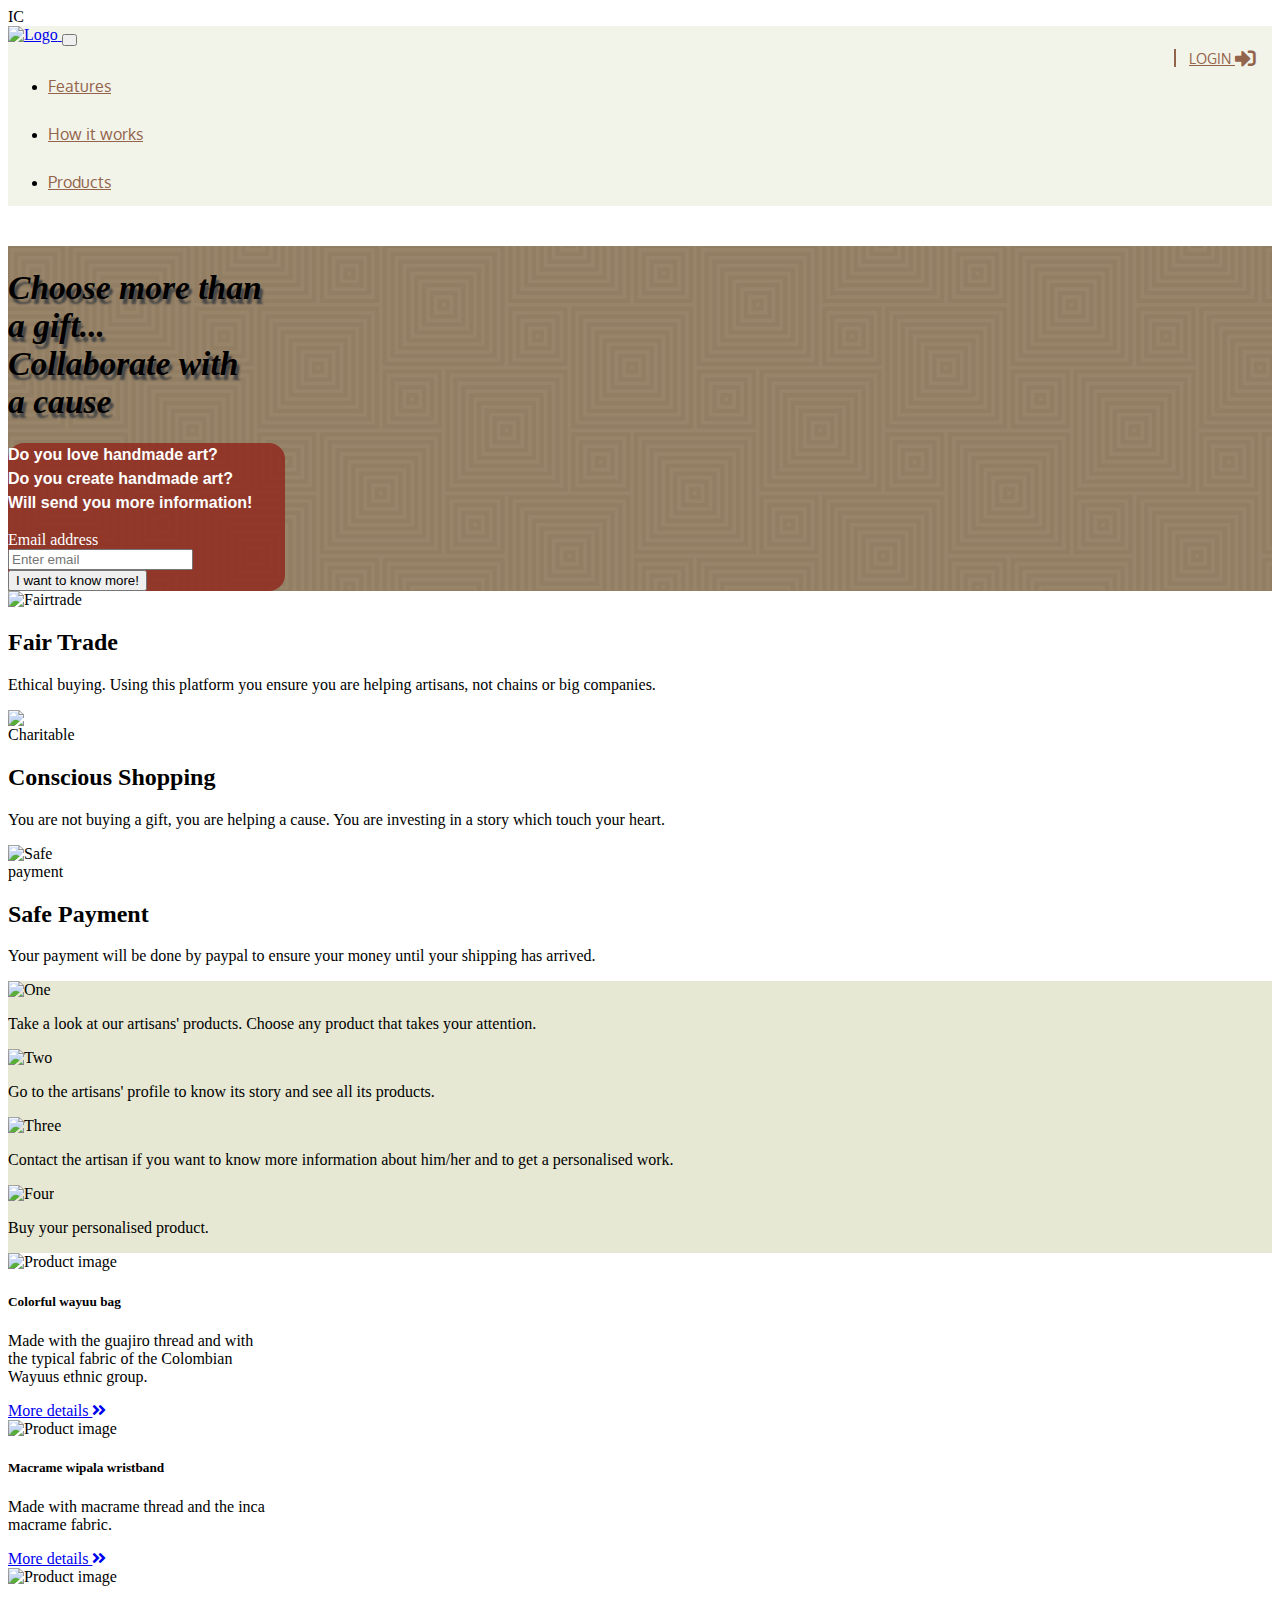
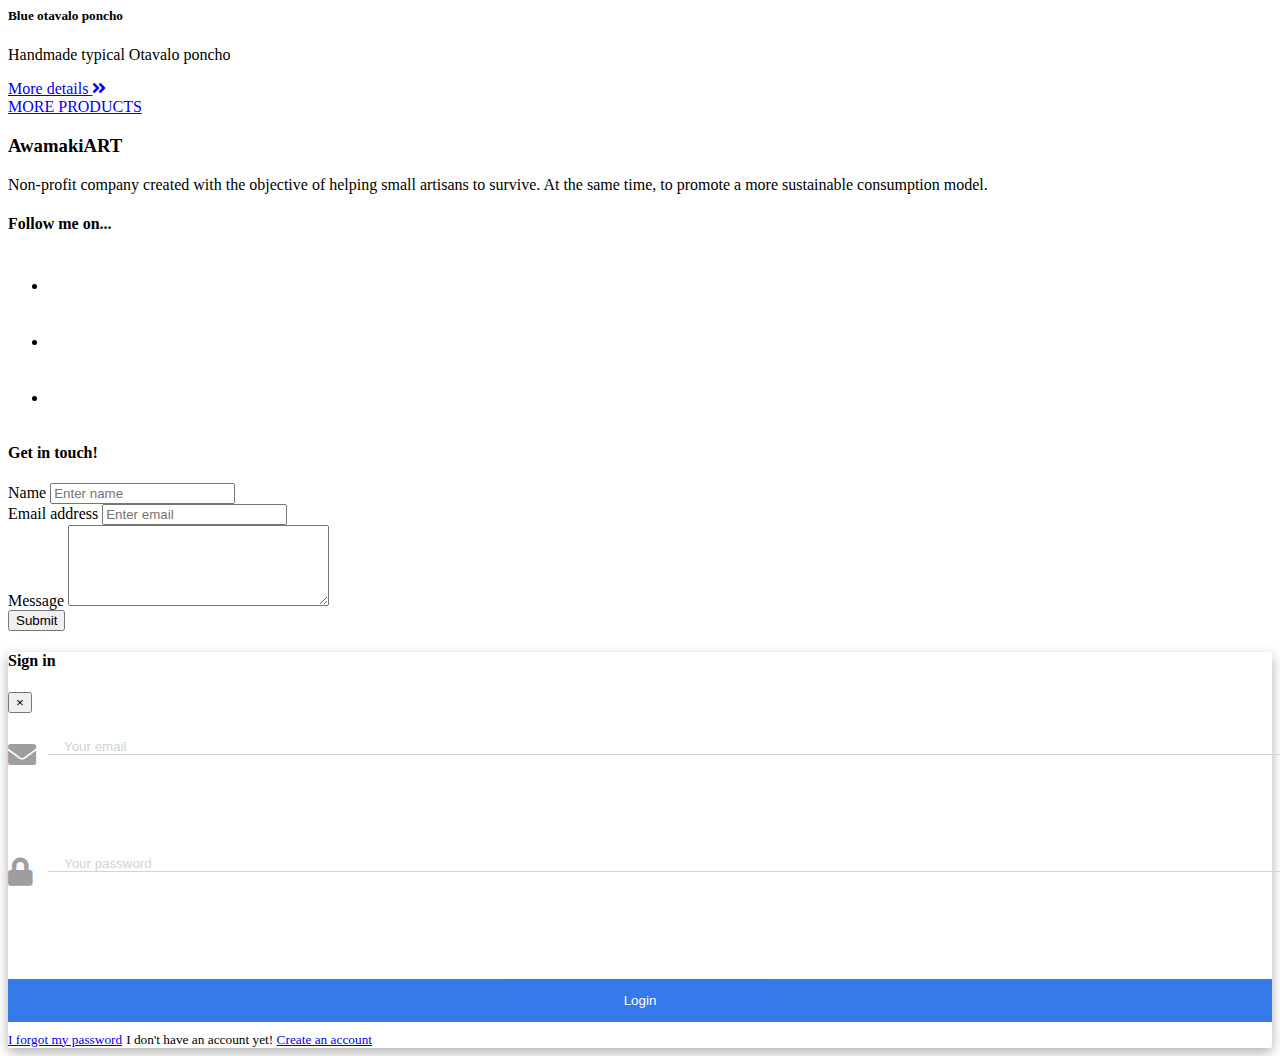
==== react/form-validations/src/main/webapp/index.html @ a585715a "Created validation for login form" ====
<!doctype html>
<html lang="en">

<head>
  <!-- Required meta tags -->
  <meta charset="utf-8">
  <meta name="viewport" content="width=device-width, initial-scale=1, shrink-to-fit=no">

  <!-- OXYGEN FONT -->
  <link href="https://fonts.googleapis.com/css2?family=Oxygen:wght@700&display=swap" rel="stylesheet">

  <!-- FONT AWESOME -->
  <link rel="stylesheet" href="https://cdnjs.cloudflare.com/ajax/libs/font-awesome/5.15.1/css/all.min.css">

  IC
  <!-- Bootstrap CSS -->
  <link rel="stylesheet" href="css/bootstrap.min.css">

  <!-- Custom CSS -->
  <link rel="stylesheet" href="css/styles.css">

  <title>AwamakiART</title>
</head>

<body id="main" data-spy="scroll" data-target=".navbar" data-offset="340">

  <nav class="navbar fixed-top navbar-expand-md navbar-light bg-green-light p-0">
    <a class="navbar-brand pl-2 py-1 mr-1" href="#main">
      <img class='img-fluid' src="images/logo3.png" alt="Logo">
    </a>

    <a id="displayLoginModal" class="nav-link ml-auto" href="#" data-toggle="modal" data-target="#loginModal"><span
        class="d-none d-md-inline">LOGIN </span><i class="fas fa-sign-in-alt"></i></a>

    <button class="navbar-toggler mr-2 pull-right" type="button" data-toggle="collapse"
      data-target="#navbarSupportedContent" aria-controls="navbarSupportedContent" aria-expanded="false"
      aria-label="Toggle navigation">
      <span class="navbar-toggler-icon"></span>
    </button>

    <div class="collapse navbar-collapse" id="navbarSupportedContent">
      <ul id="navbar-menu" class=" navbar-nav nav ml-auto">
        <li class="nav-item">
          <a class="nav-link" href="#features">Features</a>
        </li>
        <li class="nav-item">
          <a class="nav-link" href="#howitworks">How it works</a>
        </li>
        <li class="nav-item">
          <a class="nav-link" href="#products">Products</a>
        </li>
      </ul>
    </div>




  </nav>

  <!-- INTRODUCTION SECTION -->
  <section id="introduction">
    <div class="container-fluid">
      <div class="absolute-wrapper">
        <img src="images/incaart.png" alt="" id="bg-image" class="d-block mx-auto img-fluid">
      </div>

      <div class="d-flex flex-column flex-sm-row justify-content-around align-items-center">
        <h1 id="title" class="text-center text-white p-4">Choose more than<br>a gift...<br>Collaborate with<br>a
          cause</h1>
        <form id="introduction-form" class="p-4 m-0 my-4">
          <p>Do you love handmade art?<br />Do you create handmade art?<br />Will send you more information!</p>
          <div class="form-group">
            <label for="emailInput">Email address</label>
            <input type="email" class="form-control" id="emailInput" placeholder="Enter email">
          </div>
          <button type="submit" class="btn btn-light btn-block">I want to know more!</button>
        </form>
      </div>
    </div>
  </section>

  <!-- FEATURES SECTION -->
  <section id="features" class="d-flex flex-column py-5 px-5">
    <div class="container-fluid">
      <div class="d-flex flex-column justify-content-start align-items-center">
        <div class="feature d-flex flex-row w-100 my-4 slide">
          <div class="icon d-none d-sm-inline-block">
            <img src="images/fairtrade.png" alt="Fairtrade" class="mw-100 mh-auto">
          </div>
          <div class="desc">
            <h2>Fair Trade</h2>
            <p>Ethical buying. Using this platform you ensure you are helping artisans, not chains or big companies.</p>
          </div>
        </div>
        <div class="feature d-flex flex-row w-100 my-4 slide">
          <div class="icon d-none d-sm-inline-block">
            <img src="images/charitable.png" alt="Charitable" class="mw-100 mh-auto">
          </div>
          <div class="desc">
            <h2>Conscious Shopping</h2>
            <p>You are not buying a gift, you are helping a cause. You are investing in a story which touch your heart.
            </p>
          </div>
        </div>
        <div class="feature d-flex flex-row w-100 my-4 slide">
          <div class="icon d-none d-sm-inline-block">
            <img src="images/safepayment1.png" alt="Safe payment" class="mw-100 mh-auto">
          </div>
          <div class="desc">
            <h2>Safe Payment</h2>
            <p>Your payment will be done by paypal to ensure your money until your shipping has arrived.</p>
          </div>
        </div>
      </div>
  </section>

  <!-- HOWITWORKS SECTION -->
  <section class="px-5" id="howitworks">
    <div class="container-fluid">
      <div class="row d-flex flex-column flex-sm-row">
        <div class="col">
          <article class="step-container my-0 mx-2 py-5 px-1">
            <img src="images/one.svg" alt="One" class="step-img d-block mx-auto mb-5">
            <p class="text-center">Take a look at our artisans' products. Choose any product that takes your
              attention.</p>
          </article>
        </div>
        <div class="col w-22">
          <article class="step-container my-0 mx-2 py-5 px-1">
            <img src="images/two.svg" alt="Two" class="step-img d-block mx-auto mb-5">
            <p class="text-center">Go to the artisans' profile to know its story and see all its products.</p>
          </article>
        </div>

        <div class="col">
          <article class="step-container my-0 mx-2 py-5 px-1">
            <img src="images/three.svg" alt="Three" class="step-img d-block mx-auto mb-5">
            <p class="text-center">Contact the artisan if you want to know more information about him/her and to get
              a personalised work.</p>
          </article>
        </div>

        <div class="col">
          <article class="step-container my-0 mx-2 py-5 px-1">
            <img src="images/four.svg" alt="Four" class="step-img d-block mx-auto mb-5">
            <p class="text-center">Buy your personalised product.</p>
          </article>
        </div>
      </div>
    </div>
  </section>

  <!--   PRODUCTS SECTION -->
  <section id="products" class="py-5 px-1 pl-sm-3 pr-sm-2">
    <div class="container-fluid p-0 m-0">
      <div class="card-deck d-flex justify-content-center flex-wrap align-items-center align-items-sm-stretch">
        <div class="card mx-4 my-5 ml-sm-5 mr-sm-3 card-product">
          <a href="#">
            <div class="card card-artisan bg-green-light text-black px-1 pt-1 pb-4">
              <img class="card-img" src="images/artisan1.jpg" alt="Artisan profile image">
              <div class="card-img-overlay">
                <h5 class="card-title text-black">Emidt</h5>
              </div>
            </div>
          </a>
          <img class="card-img-top ml-auto" src="images/product1.jpeg" alt="Product image">
          <div class="card-body d-flex flex-column">
            <h5 class="card-title">Colorful wayuu bag</h5>
            <p class="card-text">Made with the guajiro thread and with the typical fabric of the Colombian Wayuus
              ethnic
              group.</p>
            <a href="#" class="btn btn-dark mt-auto mx-auto">More details <i class="fas fa-angle-double-right"></i></a>
          </div>
        </div>

        <div class="card mx-4 my-5 ml-sm-5 mr-sm-3 card-product">
          <a href="#">
            <div class="card card-artisan bg-green-light text-black px-1 pt-1 pb-4">
              <img class="card-img" src="images/artisan2.jpg" alt="Artisan profile image">
              <div class="card-img-overlay">
                <h5 class="card-title text-black">Juan</h5>
              </div>
            </div>
          </a>
          <img class="card-img-top ml-auto" src="images/product2.jpg" alt="Product image">
          <div class="card-body d-flex flex-column">
            <h5 class="card-title">Macrame wipala wristband</h5>
            <p class="card-text">Made with macrame thread and the inca macrame fabric.</p>
            <a href="#" class="btn btn-dark mt-auto mx-auto">More details <i class="fas fa-angle-double-right"></i></a>
          </div>
        </div>

        <div class="card mx-4 my-5 ml-sm-5 mr-sm-3 card-product">
          <a href="#">
            <div class="card card-artisan bg-green-light text-black px-1 pt-1 pb-4 d-flex">
              <img class="card-img" src="images/artisan3.jpg" alt="Artisan profile image">
              <div class="card-img-overlay">
                <h5 class="card-title text-black">Wayra</h5>
              </div>
            </div>
          </a>
          <img class="card-img-top ml-auto" src="images/product3.jpg" alt="Product image">
          <div class="card-body d-flex flex-column">
            <h5 class="card-title">Blue otavalo poncho</h5>
            <p class="card-text">Handmade typical Otavalo poncho</p>
            <a href="#" class="btn btn-dark mt-auto mx-auto">More details <i class="fas fa-angle-double-right"></i></a>
          </div>
        </div>
      </div>
      <div class="col-12 text-center">
        <a href="#" class="more-products btn btn-dark">MORE PRODUCTS</a>
      </div>

    </div>
  </section>

  <!-- FOOTER -->
  <footer id="footer" class="bg-dark text-light py-5">
    <div class="container">
      <div class="row">
        <div class="col-12 col-md-6">
          <div id="company-information" class="my-4">
            <h3 class="company-name">AwamakiART</h3>
            <p>Non-profit company created with the objective of helping small artisans to survive. At the same time, to
              promote a more sustainable consumption model.</p>
          </div>
          <div class="my-4">
            <h4>Follow me on...</h4>
            <ul class="list-inline">
              <li class="list-inline-item footer-menu white-text">
                <a href="#">
                  <i class="fab fa-facebook-f"></i>
                </a>
              </li>
              <li class="list-inline-item footer-menu">
                <a href="#">
                  <i class="fab fa-twitter"></i>
                </a>
              </li>
              <li class="list-inline-item footer-menu">
                <a href="#">
                  <i class="fab fa-linkedin"></i>
                </a>
              </li>
            </ul>
          </div>
        </div>
        <div class="col-12 col-md-6">
          <form action="#" class="my-4">
            <h4>Get in touch!</h4>
            <div class="form-group">
              <label for="contactNameInput">Name</label>
              <input type="name" class="form-control" id="contactNameInput" placeholder="Enter name">
            </div>
            <div class="form-group">
              <label for="contactEmailInput">Email address</label>
              <input type="email" class="form-control" id="contactEmailInput" placeholder="Enter email">
            </div>
            <div class="form-group" class="contact-message">
              <label for="contactMessageInput">Message</label>
              <textarea class="form-control" id="contactMessageInput" cols="30" rows="5"></textarea>
            </div>
            <button type="submit" class="btn btn-light">Submit</button>
          </form>
        </div>
      </div>
    </div>
  </footer>

  <!-- Modal -->
  <div class="modal fade" id="loginModal" tabindex="-1" role="dialog" aria-labelledby="loginModalLabel"
    aria-hidden="true">
    <div class="modal-dialog" role="document">
      <div  class="modal-content">
        <div class="modal-header text-center">
          <h4 id="loginModalLabel" class="modal-title w-100 font-weight-bold">Sign in</h4>
          <button type="button" class="close" data-dismiss="modal" aria-label="Close">
            <span aria-hidden="true">&times;</span>
          </button>
        </div>
        <div class="modal-body mx-3 pl-0 pr-3">
          <form id="loginForm">
            <div class="form-group md-form mb-0 pl-0 pr-3 pl-sm-4 pr-sm-5">
              <i class="fas fa-envelope prefix grey-text"></i>
              <label data-error="wrong" data-success="right" for="loginEmailInput">Your email</label>
              <input type="email" id="loginEmailInput" class="form-control validate" required placeholder="Your email">
              <div class="invalid-feedback">
              </div>
            </div>

            <div class="form-group md-form mb-0 pl-0 pr-3 pl-sm-4 pr-sm-5">
              <i class="fas fa-lock prefix grey-text"></i>
              <label data-error="wrong" data-success="right" for="loginPasswInput">Your password</label>
              <input type="password" id="loginPasswInput" class="form-control validate" required placeholder="Your password">
              <div class="invalid-feedback">
              </div>
            </div>
          </div>
        </form>
        <div class="modal-footer border-0 d-flex flex-column justify-content-center">
          <button id="loginButton" class="btn btn-default">Login</button>
          <small id="forgotPassw" class="form-text text-muted"><a href="#">I forgot my password</a></small>
          <small id="registerHelp" class="form-text text-muted">I don't have an account yet! <a href="#">Create an
              account</a></small>
        </div>
      </div>
    </div>
  </div>
  <script src="https://code.jquery.com/jquery-3.5.1.slim.min.js"
    integrity="sha384-DfXdz2htPH0lsSSs5nCTpuj/zy4C+OGpamoFVy38MVBnE+IbbVYUew+OrCXaRkfj"
    crossorigin="anonymous"></script>
  <script src="https://cdn.jsdelivr.net/npm/popper.js@1.16.1/dist/umd/popper.min.js"
    integrity="sha384-9/reFTGAW83EW2RDu2S0VKaIzap3H66lZH81PoYlFhbGU+6BZp6G7niu735Sk7lN"
    crossorigin="anonymous"></script>
  <script src="js/bootstrap.min.js"></script>
  <script>
    $('#loginModal').on('shown.bs.modal', function () {
      $('#loginEmailInput').trigger('focus')
    })
  </script>
  <script src="js/script.js"></script>

</body>

</html>
---- react/form-validations/src/main/webapp/css/styles.css ----
@keyframes moveToLeft {
    0% {
        -webkit-transform: translate3d(100%, 0, 0);
        transform: translate3d(100%, 0, 0);
    }
    100% {
        -webkit-transform: translate3d(0, 0, 0);
        transform: translate3d(0, 0, 0);
    }
}

.bg-green-light {
    background-color: #F2F3E9;
}

.grey-text {
    color: #9e9e9e !important;
}

body {
    font-size: 1rem;
    position: relative;
    height: 100%;
}

section {
    overflow: hidden
}

/* NAVBAR */
.navbar-brand {
    max-width: 67%;
}

.navbar-toggler {
    padding: .25rem .35rem;
}

.navbar-toggler:focus {
    outline: 1px dotted;
    outline: 5px auto #92644C;
}

#navbarSupportedContent {
    transition: height 1s ease;
} 

.navbar-nav .nav-item .nav-link:hover, .navbar-nav .nav-item .nav-link:active, .navbar-nav .nav-item .active {
    background-color: #FBFCF8;
}

.nav-link {
    color: #92644C !important;
    font-family: 'Oxygen', sans-serif;
    text-align: center;
    line-height: 3;
}

#displayLoginModal {
    padding: .5rem 0.5rem
}
#displayLoginModal i {
    font-size: 1.3rem;
    vertical-align: middle;
}

#displayLoginModal span:hover {
    text-decoration: underline;
}

#displayLoginModal span {
    border-left: 2px solid#92644C;
    padding-left: .8rem;
    font-size: .9rem;
}

/* INTRODUCTION SECTION */
#introduction {
    background-color: #988469;
    background-image: url("data:image/svg+xml,%3Csvg xmlns='http://www.w3.org/2000/svg' width='314' height='314' viewBox='0 0 200 200'%3E%3Cg fill='none' stroke='%23514636' stroke-width='2.7' stroke-opacity='0.1'%3E%3Crect x='-40' y='40' width='75' height='75'/%3E%3Crect x='-35' y='45' width='65' height='65'/%3E%3Crect x='-30' y='50' width='55' height='55'/%3E%3Crect x='-25' y='55' width='45' height='45'/%3E%3Crect x='-20' y='60' width='35' height='35'/%3E%3Crect x='-15' y='65' width='25' height='25'/%3E%3Crect x='-10' y='70' width='15' height='15'/%3E%3Crect x='-5' y='75' width='5' height='5'/%3E%3Crect width='35' height='35'/%3E%3Crect x='5' y='5' width='25' height='25'/%3E%3Crect x='10' y='10' width='15' height='15'/%3E%3Crect x='15' y='15' width='5' height='5'/%3E%3Crect x='40' width='75' height='75'/%3E%3Crect x='45' y='5' width='65' height='65'/%3E%3Crect x='50' y='10' width='55' height='55'/%3E%3Crect x='55' y='15' width='45' height='45'/%3E%3Crect x='60' y='20' width='35' height='35'/%3E%3Crect x='65' y='25' width='25' height='25'/%3E%3Crect x='70' y='30' width='15' height='15'/%3E%3Crect x='75' y='35' width='5' height='5'/%3E%3Crect x='40' y='80' width='35' height='35'/%3E%3Crect x='45' y='85' width='25' height='25'/%3E%3Crect x='50' y='90' width='15' height='15'/%3E%3Crect x='55' y='95' width='5' height='5'/%3E%3Crect x='120' y='-40' width='75' height='75'/%3E%3Crect x='125' y='-35' width='65' height='65'/%3E%3Crect x='130' y='-30' width='55' height='55'/%3E%3Crect x='135' y='-25' width='45' height='45'/%3E%3Crect x='140' y='-20' width='35' height='35'/%3E%3Crect x='145' y='-15' width='25' height='25'/%3E%3Crect x='150' y='-10' width='15' height='15'/%3E%3Crect x='155' y='-5' width='5' height='5'/%3E%3Crect x='120' y='40' width='35' height='35'/%3E%3Crect x='125' y='45' width='25' height='25'/%3E%3Crect x='130' y='50' width='15' height='15'/%3E%3Crect x='135' y='55' width='5' height='5'/%3E%3Crect y='120' width='75' height='75'/%3E%3Crect x='5' y='125' width='65' height='65'/%3E%3Crect x='10' y='130' width='55' height='55'/%3E%3Crect x='15' y='135' width='45' height='45'/%3E%3Crect x='20' y='140' width='35' height='35'/%3E%3Crect x='25' y='145' width='25' height='25'/%3E%3Crect x='30' y='150' width='15' height='15'/%3E%3Crect x='35' y='155' width='5' height='5'/%3E%3Crect x='200' y='120' width='75' height='75'/%3E%3Crect x='40' y='200' width='75' height='75'/%3E%3Crect x='80' y='80' width='75' height='75'/%3E%3Crect x='85' y='85' width='65' height='65'/%3E%3Crect x='90' y='90' width='55' height='55'/%3E%3Crect x='95' y='95' width='45' height='45'/%3E%3Crect x='100' y='100' width='35' height='35'/%3E%3Crect x='105' y='105' width='25' height='25'/%3E%3Crect x='110' y='110' width='15' height='15'/%3E%3Crect x='115' y='115' width='5' height='5'/%3E%3Crect x='80' y='160' width='35' height='35'/%3E%3Crect x='85' y='165' width='25' height='25'/%3E%3Crect x='90' y='170' width='15' height='15'/%3E%3Crect x='95' y='175' width='5' height='5'/%3E%3Crect x='120' y='160' width='75' height='75'/%3E%3Crect x='125' y='165' width='65' height='65'/%3E%3Crect x='130' y='170' width='55' height='55'/%3E%3Crect x='135' y='175' width='45' height='45'/%3E%3Crect x='140' y='180' width='35' height='35'/%3E%3Crect x='145' y='185' width='25' height='25'/%3E%3Crect x='150' y='190' width='15' height='15'/%3E%3Crect x='155' y='195' width='5' height='5'/%3E%3Crect x='160' y='40' width='75' height='75'/%3E%3Crect x='165' y='45' width='65' height='65'/%3E%3Crect x='170' y='50' width='55' height='55'/%3E%3Crect x='175' y='55' width='45' height='45'/%3E%3Crect x='180' y='60' width='35' height='35'/%3E%3Crect x='185' y='65' width='25' height='25'/%3E%3Crect x='190' y='70' width='15' height='15'/%3E%3Crect x='195' y='75' width='5' height='5'/%3E%3Crect x='160' y='120' width='35' height='35'/%3E%3Crect x='165' y='125' width='25' height='25'/%3E%3Crect x='170' y='130' width='15' height='15'/%3E%3Crect x='175' y='135' width='5' height='5'/%3E%3Crect x='200' y='200' width='35' height='35'/%3E%3Crect x='200' width='35' height='35'/%3E%3Crect y='200' width='35' height='35'/%3E%3C/g%3E%3C/svg%3E");
    margin-top: 2.5rem;
}

#title {
    font-size: 2.1rem;
    font-style: italic;
    text-shadow: 3px 5px 2px #474747;
    z-index: 2;
}

#introduction-form {
    background-color: rgb(144 38 28 / 0.8);
    border-radius: 1rem;
    color: #fff;
    z-index: 2;
    max-width: 277px;
    animation: moveToLeft 2s;
}

#introduction-form p {
    font-family: Arial;
    font-size: 16px;
    font-weight: bold;
    line-height: 1.5rem;
}

.absolute-wrapper {
    position: absolute;
    width: 100%;
    height: 50%;
    top: 4rem;
    left: 0;
}

#bg-image {
    opacity: 0.4;
    z-index: 1;
}

/* FEATURE SECTION */
#feature {
    gap: 1rem;
}

.icon {
    width: 5rem;
    margin-right: 1rem;
}

/* HOWITWORKS SECTION */
#howitworks {
    background: #E6E8D3;
}
.step-container {
    min-width: 22%;
}

.step-img {
    height: 6rem;
    width: 6rem;
}

/* PRODUCTS SECTION */
.card-product {
    max-width: 15rem;
    min-width: 9rem;
}
.card img {
    width: 100%;
    height: auto;
}

.card-product .btn:hover {
    transform: translateX(0.2rem)
}

.card-artisan {
    position: absolute;
    width: 45%;
    top: -3rem;
    left: -1rem;
    transition: transform .2s;
}
.card-artisan img {
    width: 100%;
    height: auto;
}

.card-artisan .card-title {
    position: absolute;
    bottom: 0.7rem;
    width: 100%;
    text-align: center;
    font-size: .8em;
    font-family: serif;
    font-style: oblique;
    font-weight: bolder;
}

.card-artisan .card-img-overlay {
    padding: 0;
    bottom: -1rem;
}

.card-artisan h5 {
    color: #343a40;
}

.card-artisan:hover {
    transform: scale(1.1);
    box-shadow: 5px 0px 40px rgba(0,0,0, .2);
}

.more-products:hover {
    transform: scale(1.1);
}

/* FOOTER */
.footer-menu a i {
    font-size: 1.5rem;
    color: #fff;
    margin: 1rem 1.5rem;
}

/* LOGIN MODAL */
.md-form {
    position: relative;
    margin-top: 1.5rem;
    margin-bottom: 1.5rem;
}

.md-form input {
    -webkit-box-sizing: content-box;
    box-sizing: content-box;
    background-color: transparent;
    border: 0;
    border-bottom: 1px solid #ced4da;
    border-radius: 0;
    outline: 0;
    -webkit-box-shadow: none;
    box-shadow: none;
    -webkit-transition: border-color .15s ease-in-out,-webkit-box-shadow .15s ease-in-out;
    transition: border-color .15s ease-in-out,-webkit-box-shadow .15s ease-in-out;
    transition: border-color .15s ease-in-out,box-shadow .15s ease-in-out;
    transition: border-color .15s ease-in-out,box-shadow .15s ease-in-out,-webkit-box-shadow .15s ease-in-out;
}

#loginForm .form-group {
    height: 93px;
}

#loginForm .form-control {
    padding: 0 1rem;
}

.modal-dialog .modal-content {
    border: 0;
    border-radius: .125rem;
    -webkit-box-shadow: 0 5px 11px 0 rgba(0,0,0,0.18), 0 4px 15px 0 rgba(0,0,0,0.15);
    box-shadow: 0 5px 11px 0 rgba(0,0,0,0.18), 0 4px 15px 0 rgba(0,0,0,0.15);
}

.modal input:focus {
    border: 0;
}

.md-form input:focus { 
    border-bottom: 1px solid #206be8;
    -webkit-box-shadow: 0 1px 0 0 #206be8;
    box-shadow: 0 1px 0 0 #206be8;
}

.md-form {
    position: relative;
}
.md-form label {
    color: transparent;
    position: absolute;
}

.md-form .prefix {
    position: absolute;
    -webkit-transition: color .2s;
    transition: color .2s;
    top: .25rem;
    font-size: 1.75rem;
}
.md-form input::placeholder{
    color: #ced4da;
}

.md-form label {
    bottom: 5.8rem;
    left: 3rem;
    font-size: 0.8rem;
}
.md-form input:not(:placeholder-shown) + label {
    color: #ced4da;
}

.md-form .prefix ~ input {
    width: calc(100% - 2.5rem);
    margin-left: 2.5rem;
}

.modal .btn {
    background-color: #206be8;
    color: white;
    padding: 14px 20px;
    margin: 8px 0;
    border: none;
    cursor: pointer;
    width: 100%;
    opacity: 0.9;      
}

.modal .btn:hover {
    opacity:1;
}

.form-control.is-invalid, .was-validated .form-control:invalid {
    padding-right: 0px !important;
}

.form-control.is-valid, .was-validated .form-control:valid {
    padding-right: 0px !important;
}

@media (min-width: 576px) { 
    
    .card-product {
        max-width: 21%;
        min-width: 12rem;
    }
    .card-artisan {
        left: -4rem;
    }

    .md-form label {
        left: 4.5rem;
    }
}

@media (min-width: 768px) { 
    #navbar-menu {
        margin-right: 8rem;
    }
    
    #displayLoginModal {
        position: absolute;
        right:0.5rem;
    }
 }
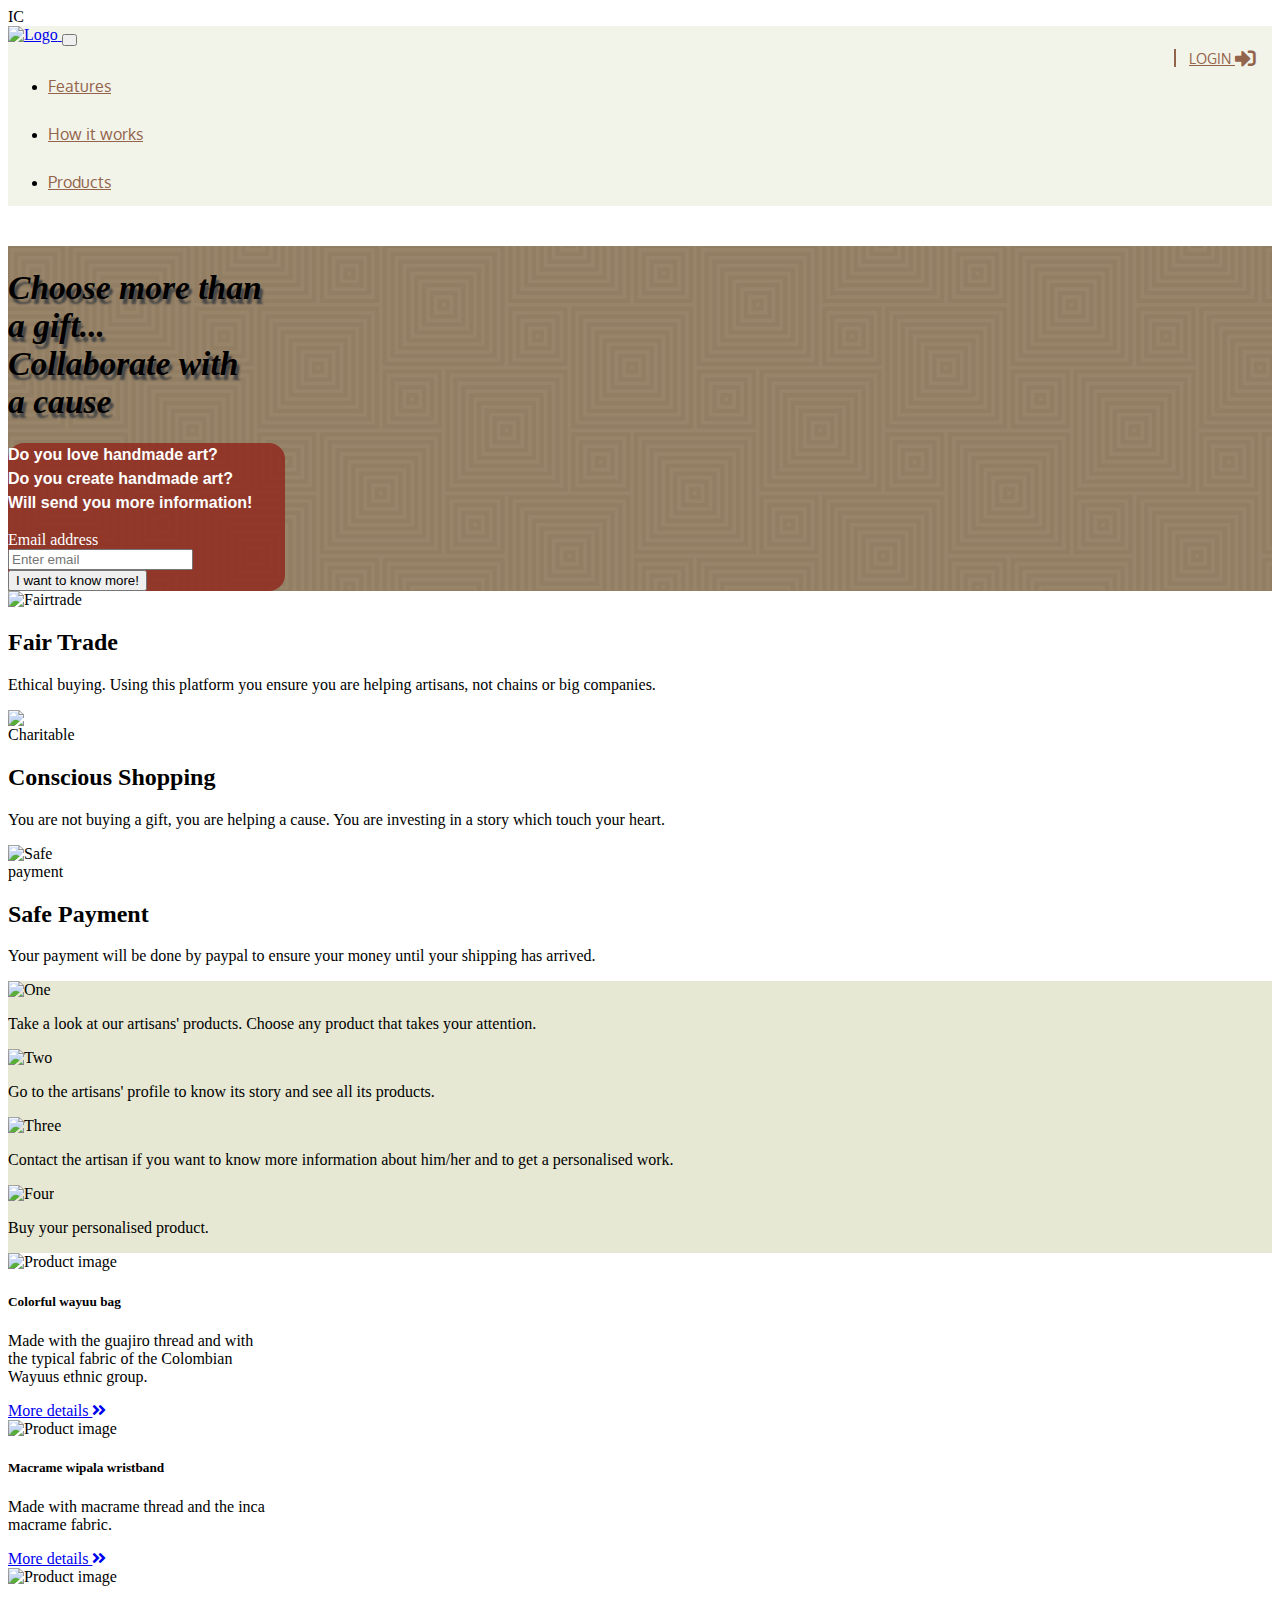
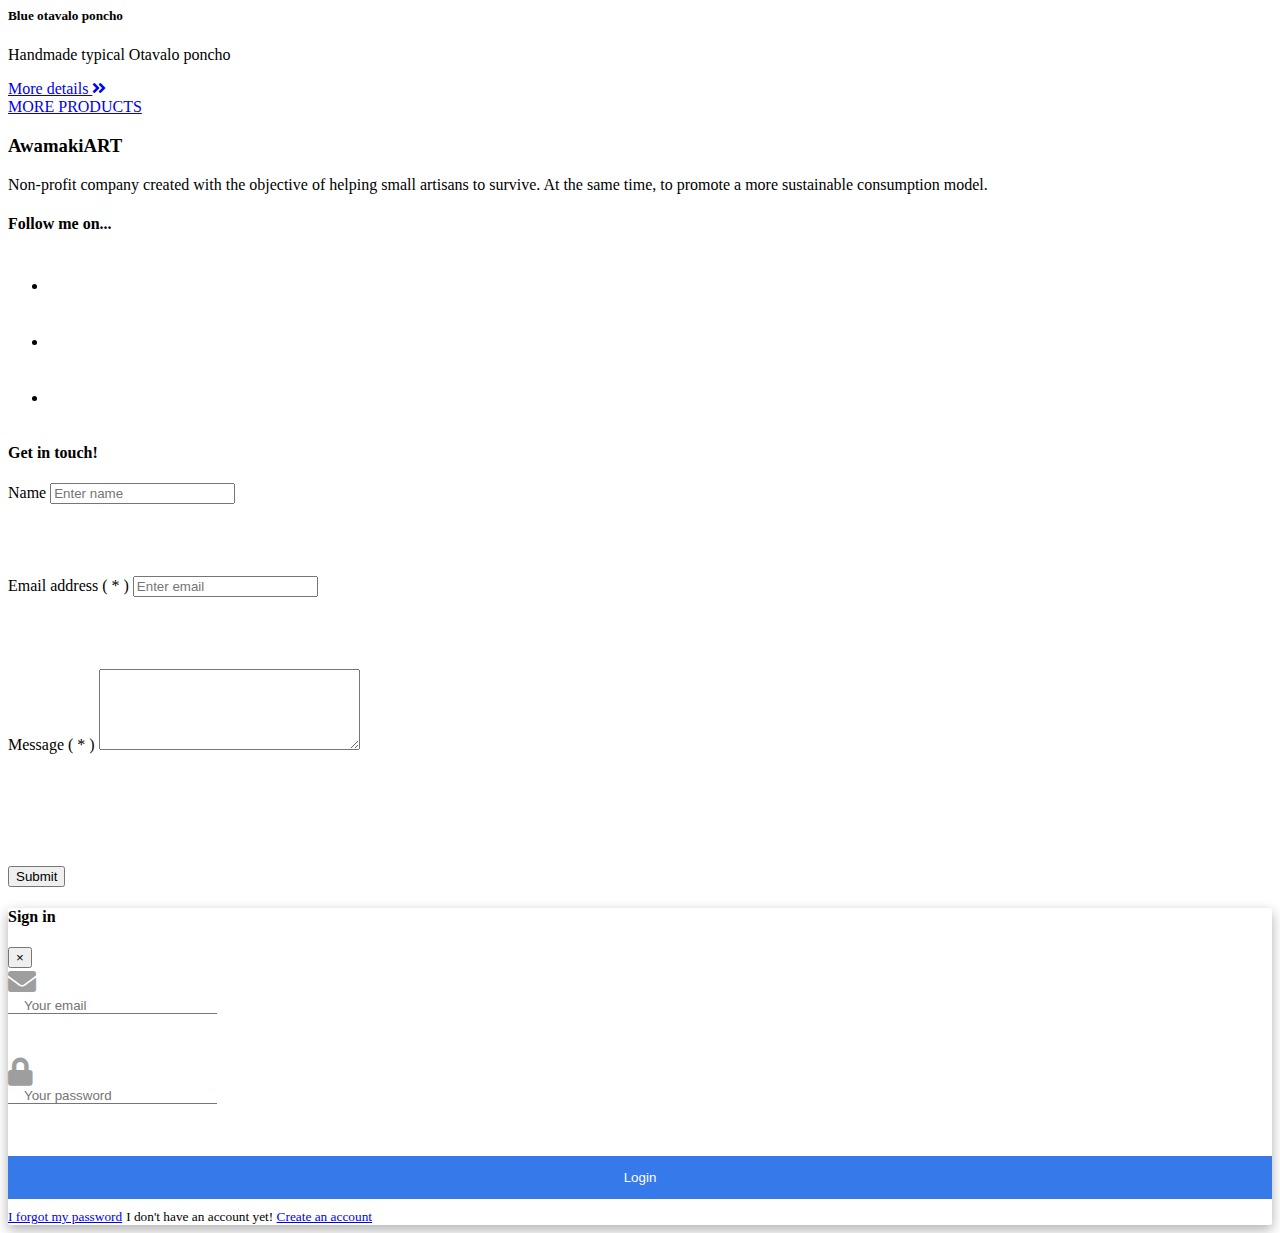
==== commit ab73ab3d: "Fix css to validate forms" ====
--- a/react/form-validations/src/main/webapp/index.html
+++ b/react/form-validations/src/main/webapp/index.html
@@ -246,21 +246,25 @@
           </div>
         </div>
         <div class="col-12 col-md-6">
-          <form action="#" class="my-4">
+          <form id="contactForm" class="my-4">
             <h4>Get in touch!</h4>
             <div class="form-group">
               <label for="contactNameInput">Name</label>
               <input type="name" class="form-control" id="contactNameInput" placeholder="Enter name">
             </div>
             <div class="form-group">
-              <label for="contactEmailInput">Email address</label>
+              <label for="contactEmailInput">Email address ( * )</label>
               <input type="email" class="form-control" id="contactEmailInput" placeholder="Enter email">
-            </div>
-            <div class="form-group" class="contact-message">
-              <label for="contactMessageInput">Message</label>
+              <div class="invalid-feedback">
+              </div>
+            </div>
+            <div id="messageFormGroup" class="form-group" class="contact-message">
+              <label for="contactMessageInput">Message ( * )</label>
               <textarea class="form-control" id="contactMessageInput" cols="30" rows="5"></textarea>
-            </div>
-            <button type="submit" class="btn btn-light">Submit</button>
+              <div class="invalid-feedback">
+              </div>
+            </div>
+            <button id="contactButton" type="submit" class="btn btn-light">Submit</button>
           </form>
         </div>
       </div>
@@ -271,7 +275,7 @@
   <div class="modal fade" id="loginModal" tabindex="-1" role="dialog" aria-labelledby="loginModalLabel"
     aria-hidden="true">
     <div class="modal-dialog" role="document">
-      <div  class="modal-content">
+      <div id="loginModalContent" class="modal-content">
         <div class="modal-header text-center">
           <h4 id="loginModalLabel" class="modal-title w-100 font-weight-bold">Sign in</h4>
           <button type="button" class="close" data-dismiss="modal" aria-label="Close">
@@ -279,28 +283,123 @@
           </button>
         </div>
         <div class="modal-body mx-3 pl-0 pr-3">
-          <form id="loginForm">
-            <div class="form-group md-form mb-0 pl-0 pr-3 pl-sm-4 pr-sm-5">
-              <i class="fas fa-envelope prefix grey-text"></i>
-              <label data-error="wrong" data-success="right" for="loginEmailInput">Your email</label>
-              <input type="email" id="loginEmailInput" class="form-control validate" required placeholder="Your email">
-              <div class="invalid-feedback">
-              </div>
-            </div>
-
-            <div class="form-group md-form mb-0 pl-0 pr-3 pl-sm-4 pr-sm-5">
-              <i class="fas fa-lock prefix grey-text"></i>
-              <label data-error="wrong" data-success="right" for="loginPasswInput">Your password</label>
-              <input type="password" id="loginPasswInput" class="form-control validate" required placeholder="Your password">
-              <div class="invalid-feedback">
-              </div>
-            </div>
-          </div>
+          <form id="loginForm" class="novalidate">
+            <div class="form-group md-form d-flex flex-row mb-0 px-0 px-sm-4">
+              <div class="d-flex flex-column justify-content-center mr-3">
+                <i class="fas fa-envelope prefix grey-text"></i>
+              </div>
+              <div class="d-flex flex-column flex-grow-1">
+                <input type="email" id="loginEmailInput" class="form-control validate order-1" required
+                  placeholder="Your email">
+                <label data-error="wrong" data-success="right" for="loginEmailInput">Your email</label>
+                <div class="invalid-feedback order-3"></div>
+              </div>
+            </div>
+
+            <div class="form-group md-form d-flex flex-row mb-0 px-0 px-sm-4 mt-2">
+              <div class="d-flex flex-column justify-content-center mr-3">
+                <i class="fas fa-lock prefix grey-text"></i>
+              </div>
+              <div class="d-flex flex-column flex-grow-1">
+                <input type="password" id="loginPasswInput" class="form-control validate order-1" required
+                  placeholder="Your password">
+                <label data-error="wrong" data-success="right" for="loginPasswInput">Your password</label>
+                <div class="invalid-feedback order-3">
+                </div>
+              </div>
+            </div>
+        </div>
         </form>
         <div class="modal-footer border-0 d-flex flex-column justify-content-center">
           <button id="loginButton" class="btn btn-default">Login</button>
           <small id="forgotPassw" class="form-text text-muted"><a href="#">I forgot my password</a></small>
-          <small id="registerHelp" class="form-text text-muted">I don't have an account yet! <a href="#">Create an
+          <small id="registerHelp" class="form-text text-muted">I don't have an account yet! <a id="registerLink"
+              href="#">Create an
+              account</a></small>
+        </div>
+      </div>
+      <div id="registerModalContent" class="modal-content">
+        <div class="modal-header text-center">
+          <h4 id="registerModalLabel" class="modal-title w-100 font-weight-bold">Sign up</h4>
+          <button type="button" class="close" data-dismiss="modal" aria-label="Close">
+            <span aria-hidden="true">&times;</span>
+          </button>
+        </div>
+        <div class="modal-body mx-3 pl-0 pr-3">
+          <form id="registerForm">
+            <div class="form-group md-form d-flex flex-row mb-0 px-0 px-sm-4  mt-2">
+              <div class="d-flex flex-column justify-content-center mr-3">
+                <i class="fas fa-user prefix grey-text"></i>
+              </div>
+              <div class="d-flex flex-column flex-grow-1">
+                <input type="text" id="registerNameInput" class="form-control validate order-1" required
+                  placeholder="Your name">
+                <label data-error="wrong" data-success="right" for="registerNameInput">Your name</label>
+                <div class="invalid-feedback order-3"></div>
+              </div>
+            </div>
+
+            <div class="form-group md-form d-flex flex-row mb-0 px-0 px-sm-4  mt-2">
+              <div class="d-flex flex-column justify-content-center mr-3">
+                <i class="fas fa-envelope prefix grey-text"></i>
+              </div>
+              <div class="d-flex flex-column flex-grow-1">
+                <input type="email" id="registerEmailInput" class="form-control validate order-1" required
+                  placeholder="Your email">
+                <label data-error="wrong" data-success="right" for="registerEmailInput">Your email</label>
+                <div class="invalid-feedback order-3"></div>
+              </div>
+            </div>
+
+            <div class="form-group md-form d-flex flex-row mb-0 px-0 px-sm-4 mt-2">
+              <div class="d-flex flex-column justify-content-center mr-3">
+                <i class="fas fa-lock prefix grey-text"></i>
+              </div>
+              <div class="d-flex flex-column flex-grow-1">
+                <input type="password" id="registerPasswInput" class="form-control validate order-1" required
+                  placeholder="Your password">
+                <label data-error="wrong" data-success="right" for="registerPasswInput">Your password</label>
+                <div class="invalid-feedback order-3"></div>
+              </div>
+            </div>
+
+            <div class="form-group md-form d-flex flex-row mb-0 px-0 px-sm-4 mt-2">
+              <div class="d-flex flex-column justify-content-center mr-3">
+                <i class="fas fa-lock prefix grey-text"></i>
+              </div>
+              <div class="d-flex flex-column flex-grow-1">
+                <input type="password" id="registerConfirmedPasswInput" class="form-control validate order-1" required
+                  placeholder="Confirm password">
+                <label data-error="wrong" data-success="right" for="registerConfirmedPasswInput">Confirm
+                  password</label>
+                <div class="invalid-feedback order-3"></div>
+              </div>
+            </div>
+
+            <div class="form-group pl-sm-4 pr-sm-3 pr-0 d-flex flex-column mt-2">
+              <select id="registerProvinceDropdown" class="form-control my-1 mr-sm-2 order-1" data-dropup-auto="true" required>
+                <option value="" selected disabled hidden>Select your province...</option>
+                <option value="1">Barcelona</option>
+                <option value="2">Girona</option>
+                <option value="3">Lleida</option>
+                <option value="4">Tarragona</option>
+              </select>
+              <label class="my-1 mr-2" for="registerProvinceDropdown">Select your province</label>
+              <div class="invalid-feedback"></div>
+            </div>
+
+            <div class="form-check md-form mb-0 pl-4 pr-0 pl-sm-5">
+              <input type="checkbox" id="registerAgreementChbox" class="form-check-input validate" required>
+              <label data-error="wrong" data-success="right" for="registerAgreementChk" class="form-check-label">I agree
+                all statements in <a href="#">Terms of service</a></label>
+              <div class="invalid-feedback"></div>
+            </div>
+        </div>
+        </form>
+        <div class="modal-footer border-0 d-flex flex-column justify-content-center">
+          <button id="registerButton" class="btn btn-default">Register</button>
+          <small id="registerHelp" class="form-text text-muted">I've already have an account! <a id="loginLink"
+              href="#">Login to my
               account</a></small>
         </div>
       </div>
@@ -313,11 +412,6 @@
     integrity="sha384-9/reFTGAW83EW2RDu2S0VKaIzap3H66lZH81PoYlFhbGU+6BZp6G7niu735Sk7lN"
     crossorigin="anonymous"></script>
   <script src="js/bootstrap.min.js"></script>
-  <script>
-    $('#loginModal').on('shown.bs.modal', function () {
-      $('#loginEmailInput').trigger('focus')
-    })
-  </script>
   <script src="js/script.js"></script>
 
 </body>
--- a/react/form-validations/src/main/webapp/css/styles.css
+++ b/react/form-validations/src/main/webapp/css/styles.css
@@ -202,19 +202,56 @@
     margin: 1rem 1.5rem;
 }
 
+#contactForm .form-group {
+    min-height: 93px;
+    margin-bottom: 0.25px;
+}
+
+#contactForm #messageFormGroup {
+    min-height: 196px;
+    margin-bottom: 0.25px;
+}
+
 /* LOGIN MODAL */
-.md-form {
-    position: relative;
-    margin-top: 1.5rem;
-    margin-bottom: 1.5rem;
-}
-
-.md-form input {
+.modal-dialog .modal-content {
+    border: 0;
+    border-radius: .125rem;
+    -webkit-box-shadow: 0 5px 11px 0 rgba(0,0,0,0.18), 0 4px 15px 0 rgba(0,0,0,0.15);
+    box-shadow: 0 5px 11px 0 rgba(0,0,0,0.18), 0 4px 15px 0 rgba(0,0,0,0.15);
+}
+
+.modal input:focus {
+    border: 0;
+}
+
+#loginModal .form-group {
+    height: 90px;
+}
+
+#loginModal .form-control {
+    padding: 0 1rem;
+    box-sizing: border-box !important;
+}
+
+#loginModal .prefix {
+    -webkit-transition: color .2s;
+    transition: color .2s;
+    font-size: 1.75rem;
+}
+
+#loginModal .prefix ~ input {
+    width: calc(100% - 2.5rem);
+    margin-left: 2.5rem;
+}
+
+#loginModal input[type="password"], 
+#loginModal input[type="text"],
+#loginModal input[type="email"] {
     -webkit-box-sizing: content-box;
     box-sizing: content-box;
     background-color: transparent;
     border: 0;
-    border-bottom: 1px solid #ced4da;
+    border-bottom: 1px solid #6c757dfa;
     border-radius: 0;
     outline: 0;
     -webkit-box-shadow: none;
@@ -225,62 +262,54 @@
     transition: border-color .15s ease-in-out,box-shadow .15s ease-in-out,-webkit-box-shadow .15s ease-in-out;
 }
 
-#loginForm .form-group {
-    height: 93px;
-}
-
-#loginForm .form-control {
-    padding: 0 1rem;
-}
-
-.modal-dialog .modal-content {
-    border: 0;
-    border-radius: .125rem;
-    -webkit-box-shadow: 0 5px 11px 0 rgba(0,0,0,0.18), 0 4px 15px 0 rgba(0,0,0,0.15);
-    box-shadow: 0 5px 11px 0 rgba(0,0,0,0.18), 0 4px 15px 0 rgba(0,0,0,0.15);
-}
-
-.modal input:focus {
-    border: 0;
-}
-
-.md-form input:focus { 
+#loginModal input[type="password"].is-valid:not(:focus), 
+#loginModal input[type="text"].is-valid:not(:focus),
+#loginModal input[type="email"].is-valid:not(:focus) {
+    border-bottom: 1px solid #5DBC73;
+    -webkit-box-shadow: 0 1px 0 0 #5DBC73;
+    box-shadow: 0 1px 0 0 #5DBC73;
+}
+
+#loginModal input[type="password"].is-invalid:not(:focus), 
+#loginModal input[type="text"].is-invalid:not(:focus),
+#loginModal input[type="email"].is-invalid:not(:focus) {
+    border-bottom: 1px solid #dc3545;
+    -webkit-box-shadow: 0 1px 0 0 #dc3545;
+    box-shadow: 0 1px 0 0 #dc3545;
+}
+
+#loginModal input:focus[type="password"],
+#loginModal input:focus[type="text"],
+#loginModal input:focus[type="email"] {
     border-bottom: 1px solid #206be8;
     -webkit-box-shadow: 0 1px 0 0 #206be8;
     box-shadow: 0 1px 0 0 #206be8;
 }
 
-.md-form {
-    position: relative;
-}
-.md-form label {
+#loginModalinput::placeholder{
+    color: #6c757dfa;
+    font-size: 0.98rem;
+}
+
+#loginModal label {
+    margin: 0;
+}
+
+#loginModal label[for$="Input"], #loginModal label[for$="Dropdown"] {
     color: transparent;
-    position: absolute;
-}
-
-.md-form .prefix {
-    position: absolute;
-    -webkit-transition: color .2s;
-    transition: color .2s;
-    top: .25rem;
-    font-size: 1.75rem;
-}
-.md-form input::placeholder{
-    color: #ced4da;
-}
-
-.md-form label {
-    bottom: 5.8rem;
-    left: 3rem;
     font-size: 0.8rem;
-}
-.md-form input:not(:placeholder-shown) + label {
-    color: #ced4da;
-}
-
-.md-form .prefix ~ input {
-    width: calc(100% - 2.5rem);
-    margin-left: 2.5rem;
+} 
+
+#loginModal input[type="password"]:not(:placeholder-shown) + label,
+#loginModal input[type="text"]:not(:placeholder-shown) + label,
+#loginModal input[type="email"]:not(:placeholder-shown) + label {
+    color: #6c757dfa;
+} 
+
+#loginModal input:focus[type="password"]:not(:placeholder-shown) + label,
+#loginModal input:focus[type="text"]:not(:placeholder-shown) + label,
+#loginModal input:focus[type="email"]:not(:placeholder-shown) + label {
+    color: #206be8;
 }
 
 .modal .btn {
@@ -291,7 +320,7 @@
     border: none;
     cursor: pointer;
     width: 100%;
-    opacity: 0.9;      
+    opacity: 0.9; 
 }
 
 .modal .btn:hover {
@@ -305,6 +334,41 @@
 .form-control.is-valid, .was-validated .form-control:valid {
     padding-right: 0px !important;
 }
+
+#registerModalContent {
+    display: none;
+}
+
+#registerModalContent .form-check {
+    padding-left: 48px;
+}
+
+#registerProvinceDropdown, #registerProvinceDropdown option {
+    color: #6c757dfa;
+} 
+
+#registerProvinceDropdown:invalid, #registerProvinceDropdown[value=""] {
+    color: #6c757dfa;
+} 
+
+select:valid + label {
+    color: #6c757dfa !important;
+}
+
+select:focus + label {
+    color: #206be8 !important;
+}
+
+.dropdown-menu > li > a:hover,
+.dropdown-menu > li > a:focus {
+  text-decoration: none;
+  color: #ffffff;
+  background-color: #f3969a;
+}
+
+select:hover > option:hover {
+    background: #206be8 !important;
+  }
 
 @media (min-width: 576px) { 
     
